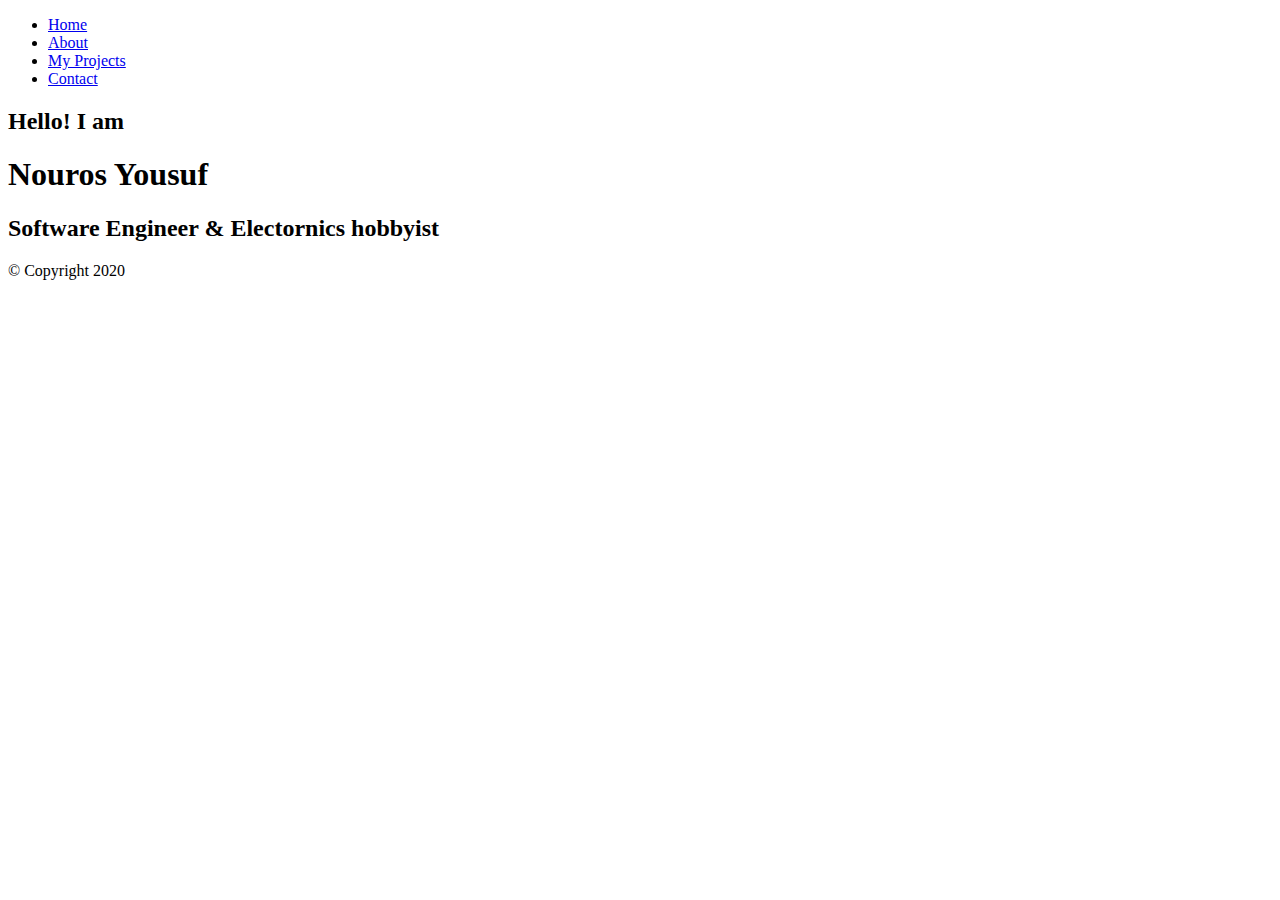
==== index.html @ 4147edb7 "Update index.html" ====
<!DOCTYPE html>
<html lang="en">
<head>
    <meta charset="UTF-8">
    <meta name="viewport" content="width=device-width, initial-scale=1.0">
    <meta http-equiv="X-UA-Compatible" content="ie=edge">
    <link rel="stylesheet" href="https://use.fontawesome.com/releases/v5.2.0/css/all.css" integrity="sha384-hWVjflwFxL6sNzntih27bfxkr27PmbbK/iSvJ+a4+0owXq79v+lsFkW54bOGbiDQ" crossorigin="anonymous">
    <link href="https://fonts.googleapis.com/css?family=Roboto&display=swap" rel="stylesheet"> 
    <link rel="stylesheet" href="css/main.css">
    <title>Portfolio</title>
</head>
<body>
<header>
    <div class="menu-btn">
        <span class="menu-btn__burger"></span>
    </div>
    <nav class="nav">
        <ul class="menu-nav">
            <li class="menu-nav__item active"><a href="index.html" class="menu-nav__link">Home</a></li>
            <li class="menu-nav__item"><a href="about.html" class="menu-nav__link">About</a></li>
            <li class="menu-nav__item"><a href="https://github.com/nou-ros" target="blank" class="menu-nav__link">My Projects</a></li>
            <li class="menu-nav__item"><a href="contact.html" class="menu-nav__link">Contact</a></li>
        </ul>
    </nav>
</header>

<main>
    <section class="home">
        <h2>Hello! I am</h2>
        <h1 class="home-name">Nouros <span class="home-name__last">Yousuf</span></h1>
   
    <h2>Software Engineer & Electornics hobbyist</h2>
    <div class="social-icons">
        <a href="https://github.com/nou-ros" target="blank"><i class="fab fa-github fa-2x"></i></a>
        <a href="https://www.quora.com/profile/Nouros-Yousuf" target="blank"><i class="fab fa-quora fa-2x"></i></a>
        <a href="https://stackoverflow.com/users/9370082/nouros" target="blank"><i class="fab fa-stack-overflow fa-2x"></i></a>
        <a href="https://www.deviantart.com/nouroso-o" target="blank"><i class="fab fa-deviantart fa-2x"></i></a>
    </div>

    <footer>&copy; Copyright 2020</footer>
    </section>
</main>

<script src= "js/app.js"></script>
</body>
</html>
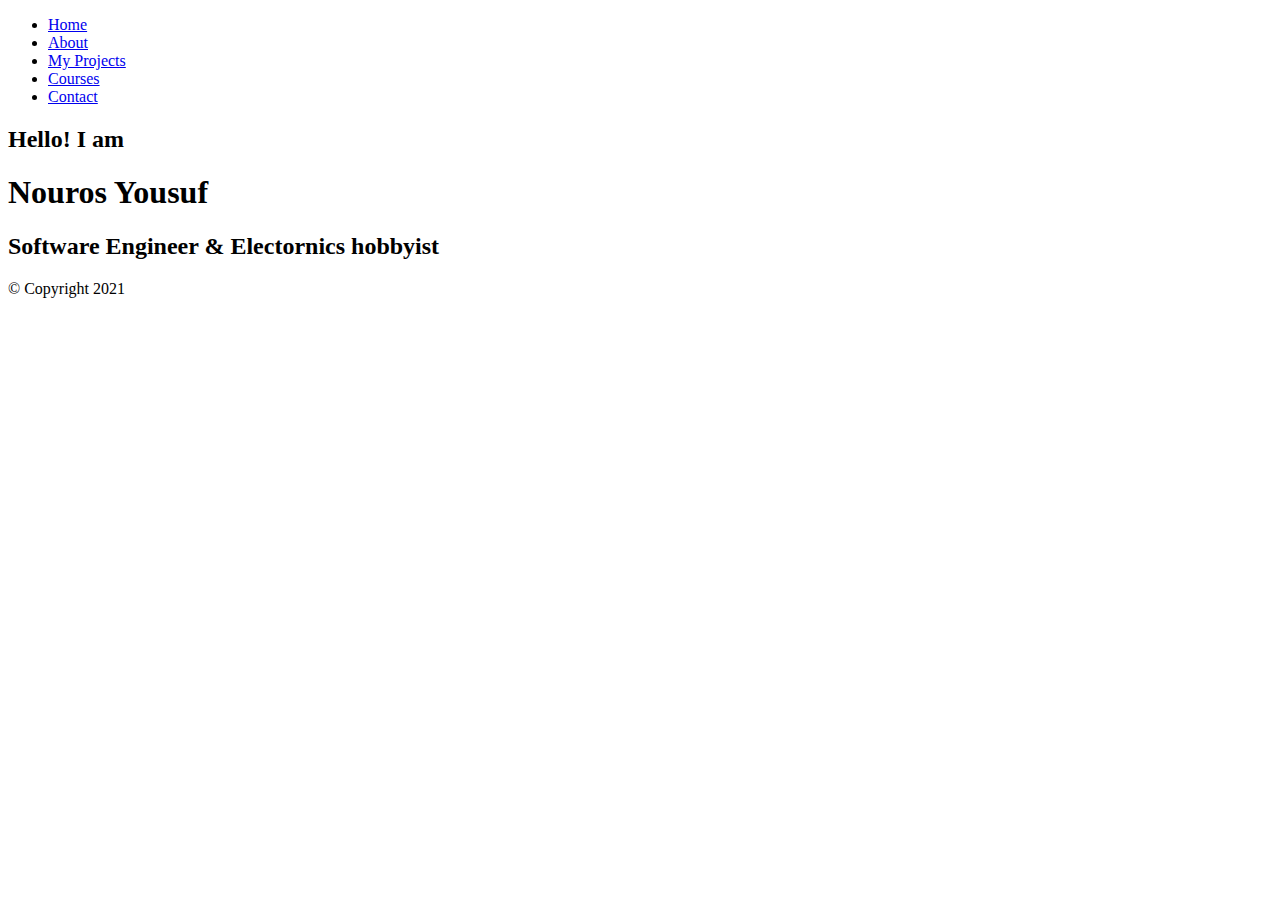
==== commit 48799030: "Update index.html" ====
--- a/index.html
+++ b/index.html
@@ -19,6 +19,7 @@
             <li class="menu-nav__item active"><a href="index.html" class="menu-nav__link">Home</a></li>
             <li class="menu-nav__item"><a href="about.html" class="menu-nav__link">About</a></li>
             <li class="menu-nav__item"><a href="https://github.com/nou-ros" target="blank" class="menu-nav__link">My Projects</a></li>
+            <li class="menu-nav__item"><a href="https://drive.google.com/file/d/1OxifABQaI8LaNjPw0XBjmtx2iwJhPp8e/view?usp=sharing" target="blank" class="menu-nav__link">Courses</a></li>
             <li class="menu-nav__item"><a href="contact.html" class="menu-nav__link">Contact</a></li>
         </ul>
     </nav>
@@ -37,7 +38,7 @@
         <a href="https://www.deviantart.com/nouroso-o" target="blank"><i class="fab fa-deviantart fa-2x"></i></a>
     </div>
 
-    <footer>&copy; Copyright 2020</footer>
+    <footer>&copy; Copyright 2021</footer>
     </section>
 </main>
 
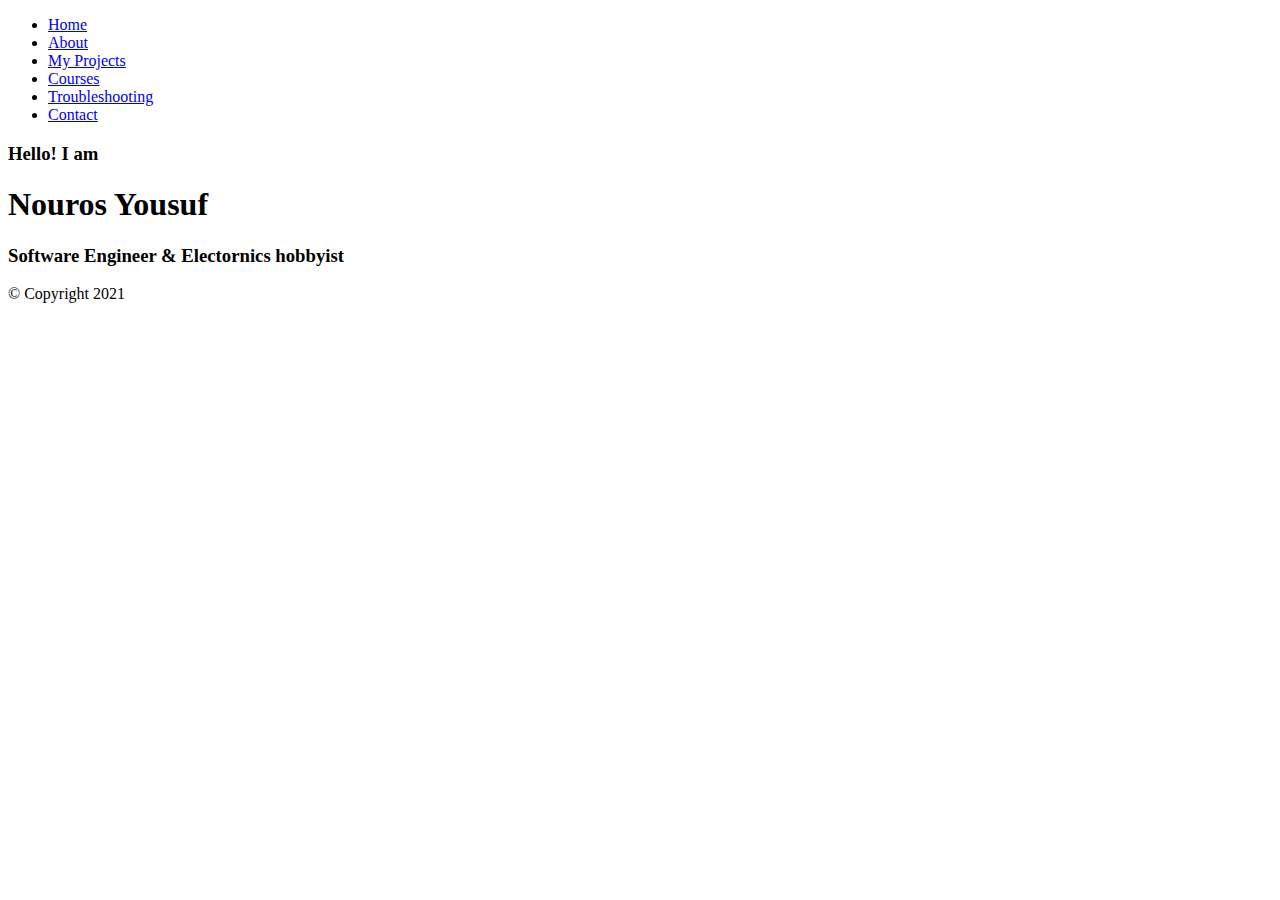
==== commit 8eb1a4fd: "Update index.html" ====
--- a/index.html
+++ b/index.html
@@ -19,7 +19,8 @@
             <li class="menu-nav__item active"><a href="index.html" class="menu-nav__link">Home</a></li>
             <li class="menu-nav__item"><a href="about.html" class="menu-nav__link">About</a></li>
             <li class="menu-nav__item"><a href="https://github.com/nou-ros" target="blank" class="menu-nav__link">My Projects</a></li>
-            <li class="menu-nav__item"><a href="https://drive.google.com/file/d/1OxifABQaI8LaNjPw0XBjmtx2iwJhPp8e/view?usp=sharing" target="blank" class="menu-nav__link">Courses</a></li>
+            <li class="menu-nav__item"><a href="courses.html" class="menu-nav__link">Courses</a></li>
+            <li class="menu-nav__item"><a href="trouble.html" class="menu-nav__link ">Troubleshooting</a></li>
             <li class="menu-nav__item"><a href="contact.html" class="menu-nav__link">Contact</a></li>
         </ul>
     </nav>
@@ -27,15 +28,19 @@
 
 <main>
     <section class="home">
-        <h2>Hello! I am</h2>
+        <h3>Hello! I am</h3>
         <h1 class="home-name">Nouros <span class="home-name__last">Yousuf</span></h1>
    
-    <h2>Software Engineer & Electornics hobbyist</h2>
+    <h3>Software Engineer & Electornics hobbyist</h3>
     <div class="social-icons">
         <a href="https://github.com/nou-ros" target="blank"><i class="fab fa-github fa-2x"></i></a>
         <a href="https://www.quora.com/profile/Nouros-Yousuf" target="blank"><i class="fab fa-quora fa-2x"></i></a>
         <a href="https://stackoverflow.com/users/9370082/nouros" target="blank"><i class="fab fa-stack-overflow fa-2x"></i></a>
-        <a href="https://www.deviantart.com/nouroso-o" target="blank"><i class="fab fa-deviantart fa-2x"></i></a>
+        <a href="https://www.udemy.com/user/nouros/" target="blank"><i class="fas fa-book fa-2x"></i></a>
+        <a href="https://www.goodreads.com/user/show/79495113-nouros" target="blank"><i class="fab fa-goodreads fa-2x"></i></a>
+        <a href="https://www.linkedin.com/in/nouros/" target="blank"><i class="fab fa-linkedin fa-2x"></i></a>
+        <a href="https://twitter.com/nourosO_O" target="blank"><i class="fab fa-twitter fa-2x"></i></a>
+        <a href="https://www.facebook.com/n0ur0s" target="blank"><i class="fab fa-facebook fa-2x"></i></a>
     </div>
 
     <footer>&copy; Copyright 2021</footer>
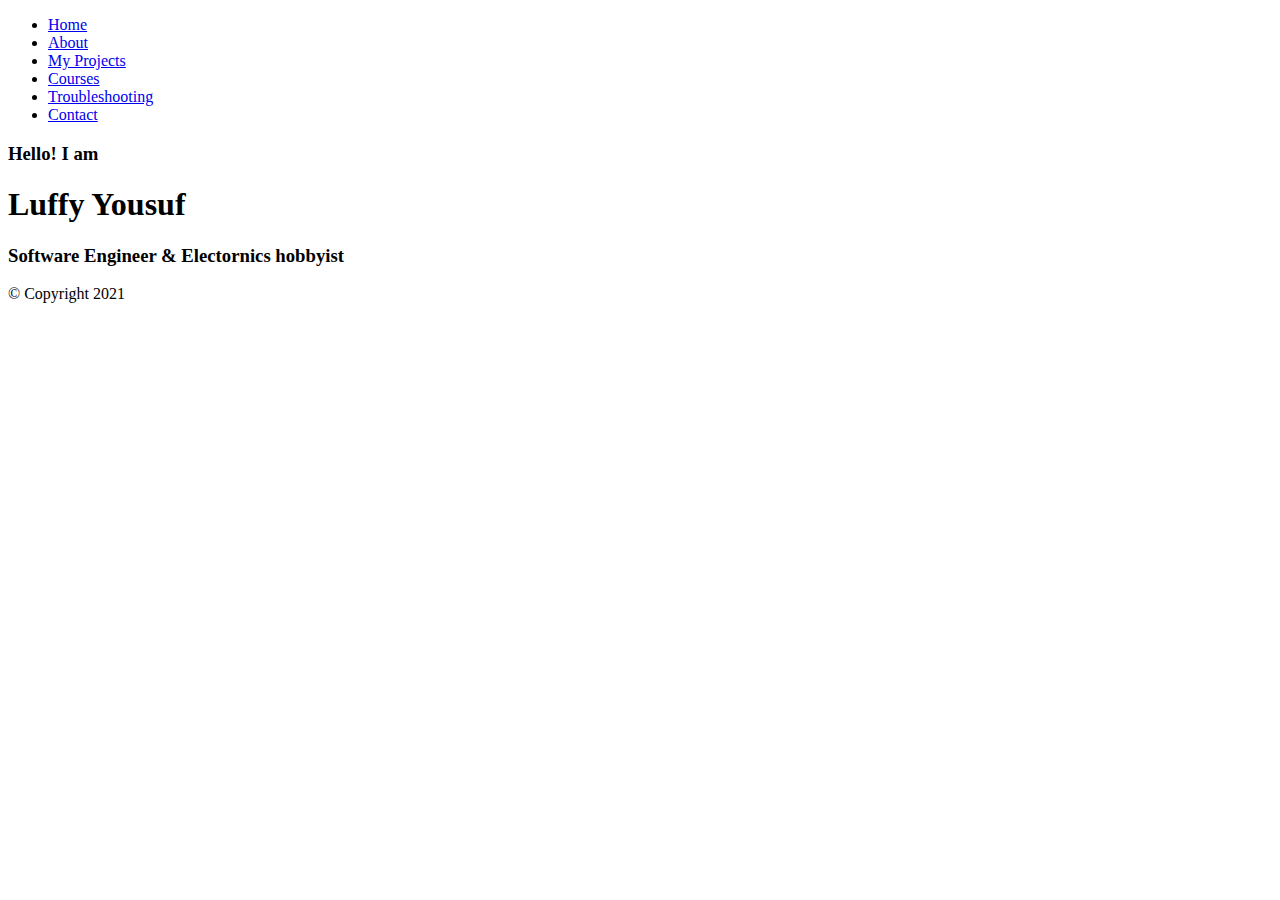
==== commit b488e92c: "updated index.html" ====
--- a/index.html
+++ b/index.html
@@ -29,7 +29,7 @@
 <main>
     <section class="home">
         <h3>Hello! I am</h3>
-        <h1 class="home-name">Nouros <span class="home-name__last">Yousuf</span></h1>
+        <h1 class="home-name">Luffy <span class="home-name__last">Yousuf</span></h1>
    
     <h3>Software Engineer & Electornics hobbyist</h3>
     <div class="social-icons">
@@ -38,6 +38,7 @@
         <a href="https://stackoverflow.com/users/9370082/nouros" target="blank"><i class="fab fa-stack-overflow fa-2x"></i></a>
         <a href="https://www.udemy.com/user/nouros/" target="blank"><i class="fas fa-book fa-2x"></i></a>
         <a href="https://www.goodreads.com/user/show/79495113-nouros" target="blank"><i class="fab fa-goodreads fa-2x"></i></a>
+        <a href="https://www.deviantart.com/nouroso-o" target="blank"><i class="fab fa-deviantart fa-2x"></i></a>
         <a href="https://www.linkedin.com/in/nouros/" target="blank"><i class="fab fa-linkedin fa-2x"></i></a>
         <a href="https://twitter.com/nourosO_O" target="blank"><i class="fab fa-twitter fa-2x"></i></a>
         <a href="https://www.facebook.com/n0ur0s" target="blank"><i class="fab fa-facebook fa-2x"></i></a>
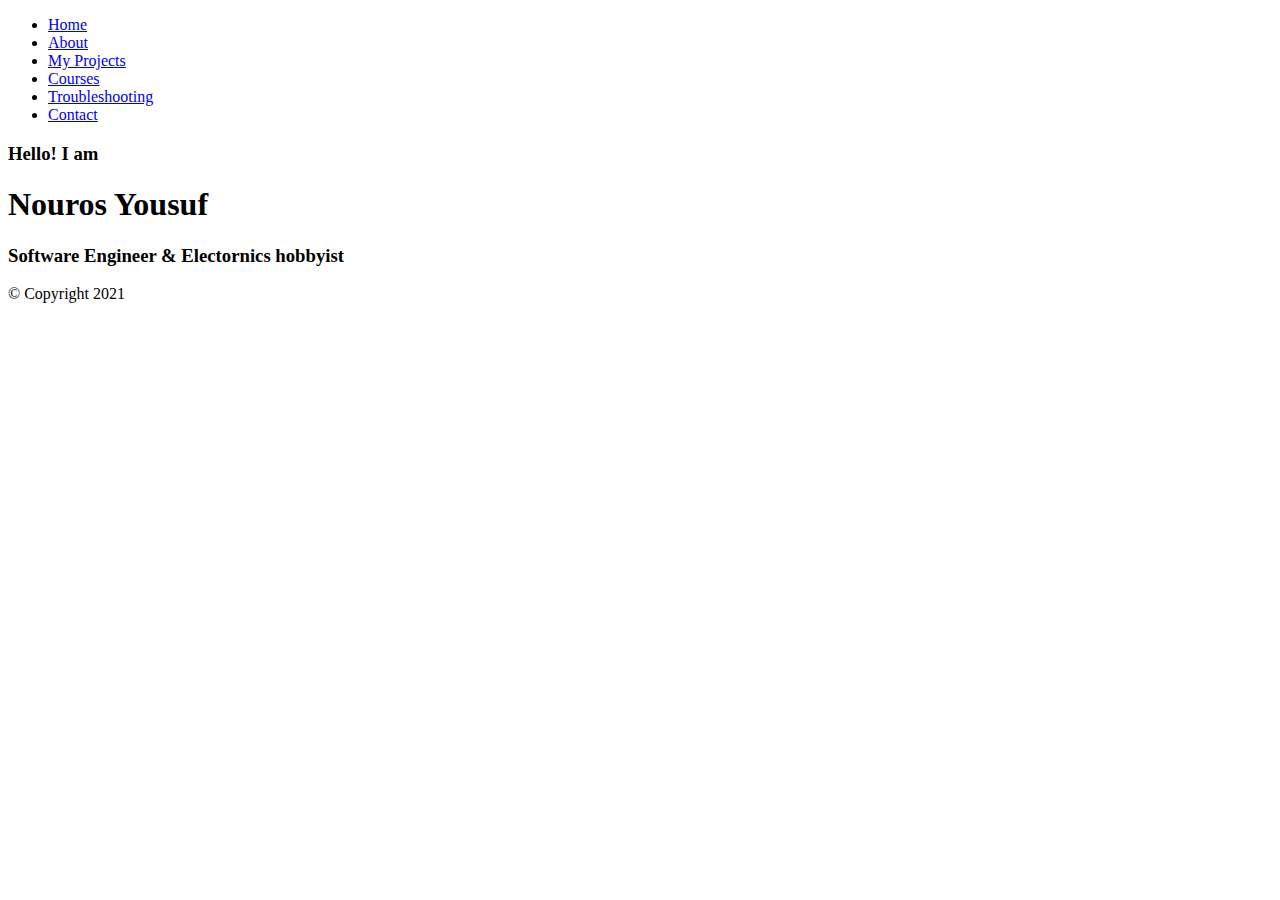
==== commit 794ad041: "updated index.html" ====
--- a/index.html
+++ b/index.html
@@ -29,7 +29,7 @@
 <main>
     <section class="home">
         <h3>Hello! I am</h3>
-        <h1 class="home-name">Luffy <span class="home-name__last">Yousuf</span></h1>
+        <h1 class="home-name">Nouros <span class="home-name__last">Yousuf</span></h1>
    
     <h3>Software Engineer & Electornics hobbyist</h3>
     <div class="social-icons">
